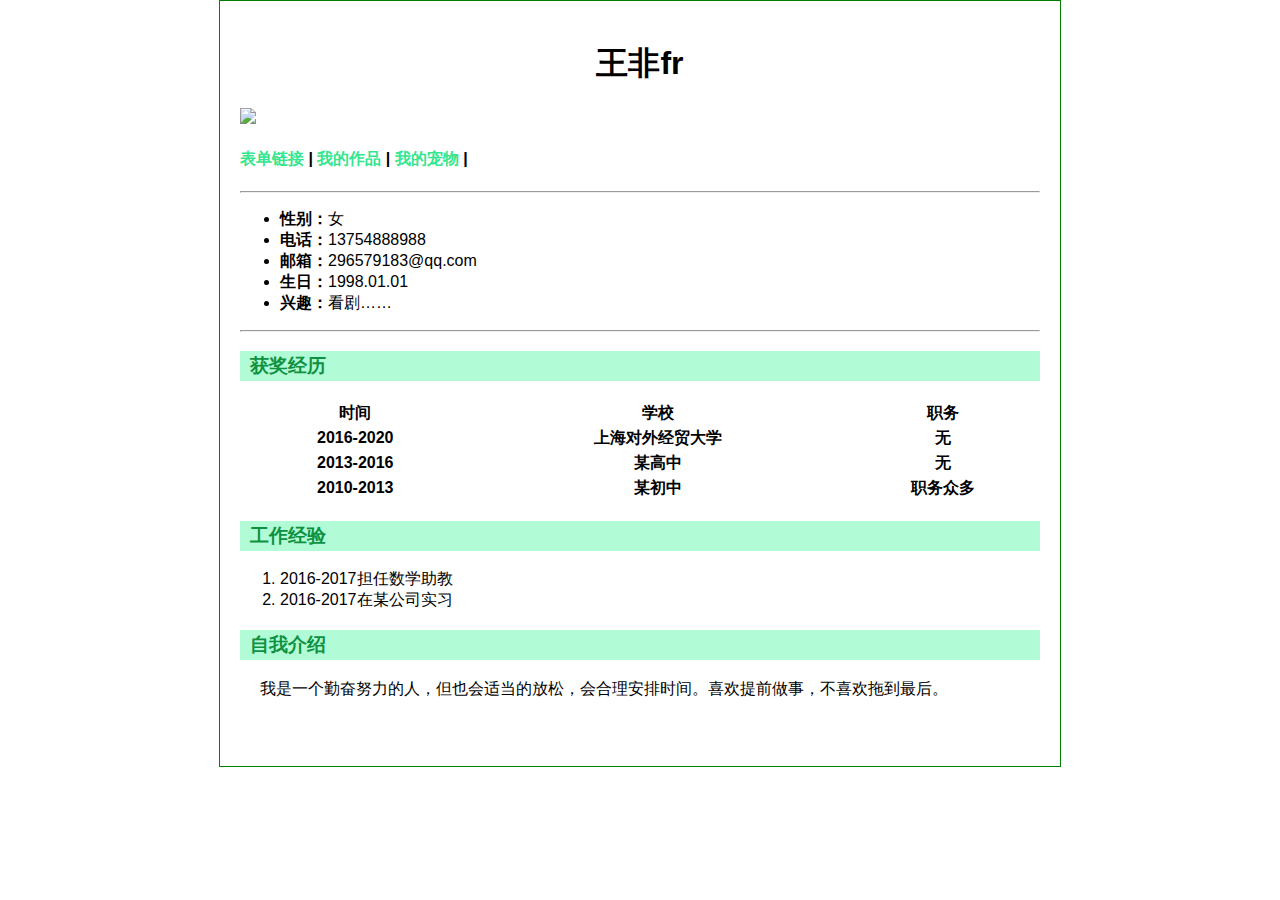
==== index.html @ 865efe7f "wxfa0508" ====
<!DOCTYPE html>
<html lang="en">

<head>
    <meta charset="UTF-8">
    <meta name="viewport" content="width=device-width, initial-scale=1.0">
    <meta http-equiv="X-UA-Compatible" content="ie=edge">
    <title>个人简历</title>
    <link rel="stylesheet" href="style.css">
</head>

<body>
    <div class="container">
        <h1>王非fr</h1>
        <div class="dt">
            <img src="http://pic.qqtn.com/up/2018-3/15200406532657529.jpg" width="300px">
        </div>
        <h4>
            <a href="form.html">表单链接</a> |
            <a href="https://ss1.baidu.com/6ONXsjip0QIZ8tyhnq/it/u=1300640185,1110847015&fm=58">我的作品</a> |
            <a href="https://ss0.baidu.com/6ONWsjip0QIZ8tyhnq/it/u=1853832225,307688784&fm=5">我的宠物</a> |
        </h4>
        <hr>
        <ul>
            <li>
                <b>性别：</b>女
            </li>
            <li>
                <b>电话：</b>13754888988
            </li>
            <li>
                <b>邮箱：</b>296579183@qq.com
            </li>
            <li>
                <b>生日：</b>1998.01.01
            </li>
            <li>
                <b>兴趣：</b>看剧……
            </li>

        </ul>
        <hr>
        <h3 id="blue">获奖经历</h3>
        <table style="width:100%">
            <tr>
                <td>时间</td>
                <td>学校</td>
                <td>职务</td>
            </tr>
            <tr>
                <td>2016-2020</td>
                <td>上海对外经贸大学</td>
                <td>无</td>
            </tr>
            <tr>
                <td>2013-2016</td>
                <td>某高中</td>
                <td>无</td>
            </tr>
            <tr>
                <td>2010-2013</td>
                <td>某初中</td>
                <td>职务众多</td>
            </tr>

        </table>
        <h3>工作经验</h3>
        <ol>
            <li>2016-2017担任数学助教</li>
            <li>2016-2017在某公司实习</li>
        </ol>
        <h3>自我介绍</h3>
        <p>我是一个勤奋努力的人，但也会适当的放松，会合理安排时间。喜欢提前做事，不喜欢拖到最后。</p>

    </div>


</body>

</html>
---- style.css ----
body{
    font-family: -apple-system, BlinkMacSystemFont, "Segoe UI", Roboto, "Helvetica Neue", Helvetica, "PingFang SC", "Hiragino Sans GB", "Microsoft YaHei", SimSun, sans-serif;
    margin: 0px;
    padding: 0px;
}
h1{
    text-align:center;
}
a{
    text-decoration: none;
    color: rgb(52, 230, 141);
}
h3{
    background-color:rgb(177, 252, 215);
    color:rgb(14, 146, 65);
    line-height: 30px;
    padding-left:10px;
}

p{
    text-indent: 20px;
}
table{
    text-align: center;
    font-weight:bold;
}

.container { 
    margin: 30px auto;
    border:1px solid green;
    padding:20px 20px 50px;
    width: 800px;
    margin-top: 0;
    background-image: url("http://t2.hddhhn.com/uploads/tu/201707/521/83.jpg");
    background-repeat:no-repeat;
}
.dt{
    text-align: left;
}
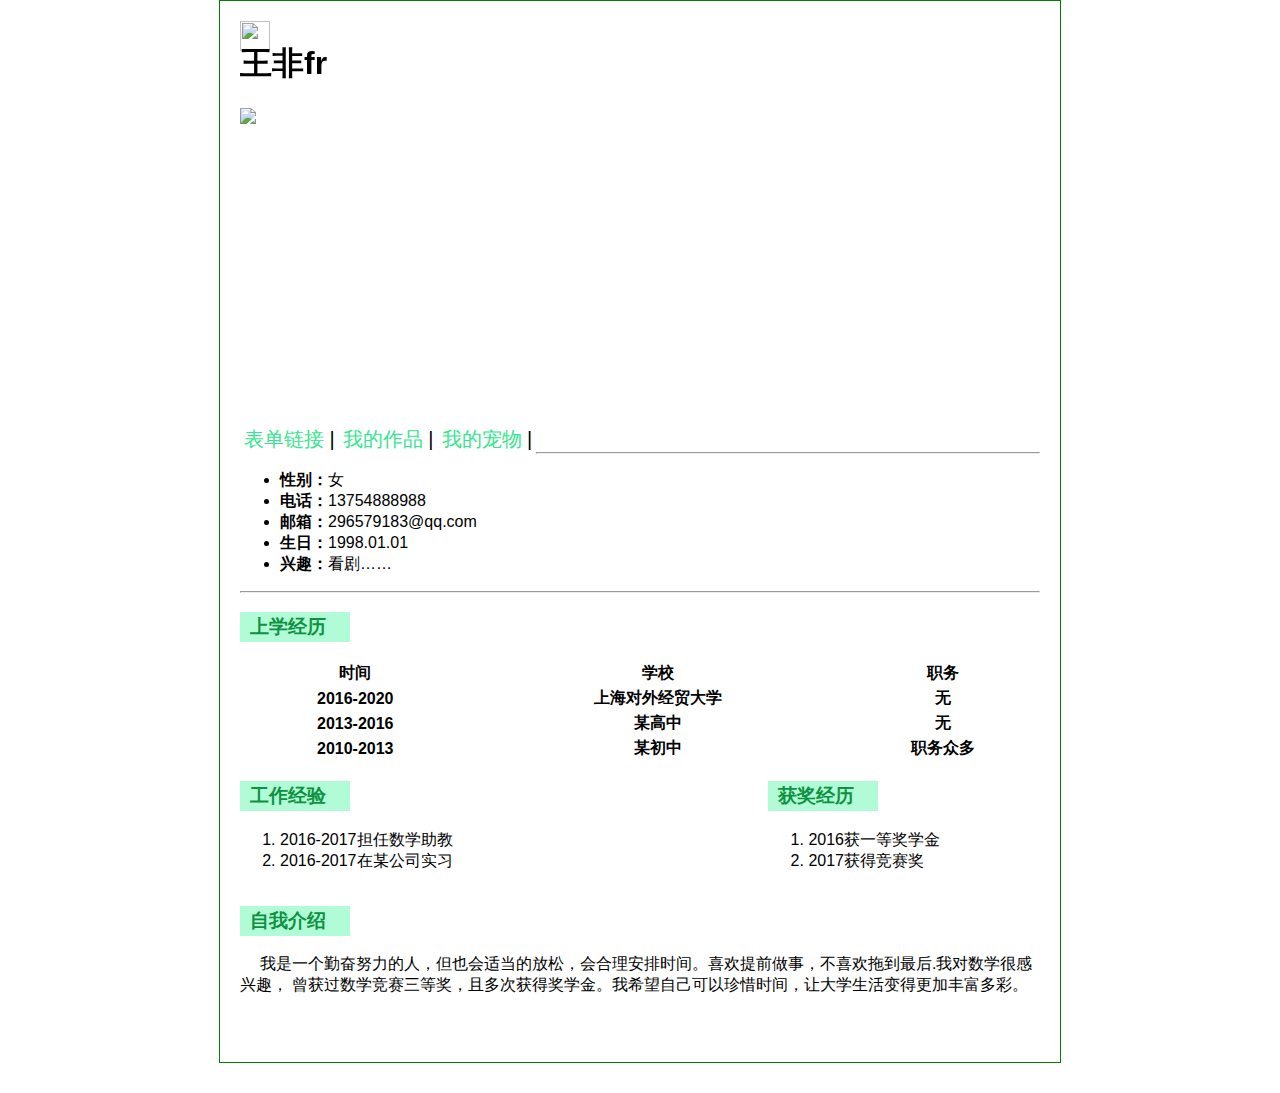
==== commit 19e35d40: "index.html" ====
--- a/index.html
+++ b/index.html
@@ -11,15 +11,26 @@
 
 <body>
     <div class="container">
-        <h1>王非fr</h1>
+        <div class="fix">
+            <img src=" https://ss1.bdstatic.com/70cFvXSh_Q1YnxGkpoWK1HF6hhy/it/u=1238345471,2967395876&fm=27&gp=0.jpg" height="30px"
+                width="30px">
+        </div>
+        <div class="catn">
+            <h1>王非fr</h1>
+        </div>
+
         <div class="dt">
             <img src="http://pic.qqtn.com/up/2018-3/15200406532657529.jpg" width="300px">
         </div>
-        <h4>
-            <a href="form.html">表单链接</a> |
-            <a href="https://ss1.baidu.com/6ONXsjip0QIZ8tyhnq/it/u=1300640185,1110847015&fm=58">我的作品</a> |
-            <a href="https://ss0.baidu.com/6ONWsjip0QIZ8tyhnq/it/u=1853832225,307688784&fm=5">我的宠物</a> |
-        </h4>
+        <br>
+        <div class="lj left">
+            <a href="form.html">表单链接 </a> |</div>
+        <div class="lj left">
+            <a href="https://ss1.baidu.com/6ONXsjip0QIZ8tyhnq/it/u=1300640185,1110847015&fm=58"> 我的作品 </a> | </div>
+        <div class="lj left">
+            <a href="https://ss0.baidu.com/6ONWsjip0QIZ8tyhnq/it/u=1853832225,307688784&fm=5"> 我的宠物 </a> | </div>
+
+        <br>
         <hr>
         <ul>
             <li>
@@ -40,7 +51,8 @@
 
         </ul>
         <hr>
-        <h3 id="blue">获奖经历</h3>
+        <h3 class="h3">上学经历</h3>
+
         <table style="width:100%">
             <tr>
                 <td>时间</td>
@@ -64,17 +76,366 @@
             </tr>
 
         </table>
-        <h3>工作经验</h3>
-        <ol>
-            <li>2016-2017担任数学助教</li>
-            <li>2016-2017在某公司实习</li>
-        </ol>
-        <h3>自我介绍</h3>
-        <p>我是一个勤奋努力的人，但也会适当的放松，会合理安排时间。喜欢提前做事，不喜欢拖到最后。</p>
-
+        <div class="l">
+            <h3>工作经验</h3>
+            <ol>
+                <li>2016-2017担任数学助教</li>
+                <li>2016-2017在某公司实习</li>
+                <br>
+            </ol>
+        </div>
+
+        <div class="right">
+            <h3>获奖经历</h3>
+            <ol>
+                <li>2016获一等奖学金</li>
+                <li>2017获得竞赛奖</li>
+            </ol>
+        </div>
+        <h3 class="clear h3">自我介绍</h3>
+        <p> 我是一个勤奋努力的人，但也会适当的放松，会合理安排时间。喜欢提前做事，不喜欢拖到最后.我对数学很感兴趣， 曾获过数学竞赛三等奖，且多次获得奖学金。我希望自己可以珍惜时间，让大学生活变得更加丰富多彩。
+        </p>
+        <style>
+            .dt {
+                width: 300px;
+                height: 300px;
+                transition: width 2s, height 2s;
+                -moz-transition: width 2s, height 2s, -moz-transform 2s;
+                /* Firefox 4 */
+                -webkit-transition: width 2s, height 2s, -webkit-transform 2s;
+                /* Safari and Chrome */
+                -o-transition: width 2s, height 2s, -o-transform 2s;
+                /* Opera */
+            }
+
+            .dt:hover {
+                transform: rotate(180deg);
+                -moz-transform: rotate(180deg);
+                /* Firefox 4 */
+                -webkit-transform: rotate(180deg);
+                /* Safari and Chrome */
+                -o-transform: rotate(180deg);
+                /* Opera */
+            }
+
+            .h3 {
+                background-color: rgb(177, 252, 215);
+                color: rgb(14, 146, 65);
+                line-height: 30px;
+                padding-left: 10px;
+                width: 100px;
+                transition: width 2s;
+            }
+
+            .h3:hover {
+                background-color: rgb(177, 252, 215);
+                color: rgb(14, 146, 65);
+                line-height: 30px;
+                padding-left: 10px;
+                width: 800px;
+            }
+
+            .lj {
+                font-size: 20px;
+            }
+
+            .lj:hover {
+                font-size: 25px;
+            }
+        </style>
+        <style>
+            .catn {
+                position: relative;
+                -webkit-animation: mymove 5s infinite;
+                /* Chrome, Safari, Opera */
+                animation: mymove 5s infinite;
+            }
+
+            /* Chrome, Safari, Opera */
+
+            @-webkit-keyframes mymove {
+                0% {
+                    left: 0px;
+                }
+                50% {
+                    left: 25%;
+                    text-shadow: 10px 20px 30px rgb(64, 81, 231);
+                }
+                100% {
+                    left: 40%;
+                    text-shadow: 10px 20px 30px rgb(22, 37, 172);
+                }
+            }
+
+            /* Standard syntax */
+
+            @keyframes mymove {
+                0% {
+                    left: 0px;
+                }
+                50% {
+                    left: 25%;
+                    text-shadow: 10px 20px 30px rgb(64, 81, 231);
+                }
+                100% {
+                    left: 40%;
+                    text-shadow: 10px 20px 30px rgb(22, 37, 172);
+                }
+            }
+
+            .left {
+                position: relative;
+                -moz-animation: myfirst 5s;
+                /* Firefox */
+                -webkit-animation: myfirst 5s;
+                /* Safari and Chrome */
+                -o-animation: myfirst 5s;
+                /* Opera */
+            }
+
+            @keyframes myfirst {
+                0% {
+                    left: 0px;
+                    top: 0px;
+                }
+                25% {
+                    left: 200px;
+                    top: 0px;
+                }
+                50% {
+                    left: 200px;
+                    top: 200px;
+                }
+                75% {
+                    left: 0px;
+                    top: 200px;
+                }
+                100% {
+                    left: 0px;
+                    top: 0px;
+                }
+            }
+
+            @-moz-keyframes myfirst
+            /* Firefox */
+
+                {
+                0% {
+                    left: 0px;
+                    top: 0px;
+                }
+                25% {
+                    left: 200px;
+                    top: 0px;
+                }
+                50% {
+                    left: 200px;
+                    top: 200px;
+                }
+                75% {
+                    left: 0px;
+                    top: 200px;
+                }
+                100% {
+                    left: 0px;
+                    top: 0px;
+                }
+            }
+
+            @-webkit-keyframes myfirst
+            /* Safari and Chrome */
+
+                {
+                0% {
+                    left: 0px;
+                    top: 0px;
+                }
+                25% {
+                    left: 200px;
+                    top: 0px;
+                }
+                50% {
+                    left: 200px;
+                    top: 200px;
+                }
+                75% {
+                    left: 0px;
+                    top: 200px;
+                }
+                100% {
+                    left: 0px;
+                    top: 0px;
+                }
+            }
+
+            @-o-keyframes myfirst
+            /* Opera */
+
+                {
+                0% {
+                    left: 0px;
+                    top: 0px;
+                }
+                25% {
+                    left: 200px;
+                    top: 0px;
+                }
+                50% {
+                    left: 200px;
+                    top: 200px;
+                }
+                75% {
+                    left: 0px;
+                    top: 200px;
+                }
+                100% {
+                    left: 0px;
+                    top: 0px;
+                }
+            }
+
+            .l {
+                position: relative;
+                -moz-animation: myl 5s;
+                /* Firefox */
+                -webkit-animation: myl 10s;
+                /* Safari and Chrome */
+                -o-animation: myl 5s;
+                /* Opera */
+            }
+
+            @keyframes myl {
+                0% {
+                    bottom: 0px;
+                }
+
+                50% {
+                    bottom: 200px;
+                }
+
+                100% {
+                    bottom: 0px;
+                }
+            }
+
+            @-moz-keyframes myl {
+                /* Firefox */
+                0% {
+                    bottom: 0px;
+                }
+
+                50% {
+                    bottom: 200px;
+                }
+
+                100% {
+                    bottom: 0px;
+                }
+            }
+
+            @-webkit-keyframes myl {
+                /* Safari and Chrome */
+                0% {
+                    bottom: 0px;
+                }
+
+                50% {
+                    bottom: 200px;
+                }
+
+                100% {
+                    bottom: 0px;
+                }
+            }
+
+            @-o-keyframes myl {
+                /* Opera */
+                0% {
+                    bottom: 0px;
+                }
+
+                50% {
+                    bottom: 200px;
+                }
+
+                100% {
+                    bottom: 0px;
+                }
+            }
+
+            .right {
+                position: relative;
+                -moz-animation: myr 5s;
+                /* Firefox */
+                -webkit-animation: myr 10s;
+                /* Safari and Chrome */
+                -o-animation: myr 5s;
+                /* Opera */
+            }
+
+            @keyframes myr {
+                0% {
+                    bottom: 0px;
+                }
+
+                50% {
+                    bottom: 200px;
+                }
+
+                100% {
+                    bottom: 0px;
+                }
+            }
+
+            @-moz-keyframes myr {
+                /* Firefox */
+                0% {
+                    bottom: 0px;
+                }
+
+                50% {
+                    bottom: 200px;
+                }
+
+                100% {
+                    bottom: 0px;
+                }
+            }
+
+            @-webkit-keyframes myr {
+                /* Safari and Chrome */
+                0% {
+                    bottom: 0px;
+                }
+
+                50% {
+                    bottom: 200px;
+                }
+
+                100% {
+                    bottom: 0px;
+                }
+            }
+
+            @-o-keyframes myr {
+                /* Opera */
+                0% {
+                    bottom: 0px;
+                }
+
+                50% {
+                    bottom: 200px;
+                }
+
+                100% {
+                    bottom: 0px;
+                }
+            }
+        </style>
     </div>
 
 
+
 </body>
 
 </html>--- a/style.css
+++ b/style.css
@@ -1,40 +1,85 @@
-body{
+body {
     font-family: -apple-system, BlinkMacSystemFont, "Segoe UI", Roboto, "Helvetica Neue", Helvetica, "PingFang SC", "Hiragino Sans GB", "Microsoft YaHei", SimSun, sans-serif;
     margin: 0px;
     padding: 0px;
 }
-h1{
-    text-align:center;
+
+
+
+h3 {
+    background-color: rgb(177, 252, 215);
+    color: rgb(14, 146, 65);
+    width: 100px;
+    line-height: 30px;
+    padding-left: 10px;
 }
-a{
+
+a {
     text-decoration: none;
     color: rgb(52, 230, 141);
 }
-h3{
-    background-color:rgb(177, 252, 215);
-    color:rgb(14, 146, 65);
-    line-height: 30px;
-    padding-left:10px;
+
+.left {
+    float: left;
+    padding: 0px 4px;
 }
 
-p{
+.l {
+    float: left;
+}
+
+.right {
+    float: right;
+    padding: 0px 100px;
+}
+
+p {
     text-indent: 20px;
 }
-table{
+
+table {
     text-align: center;
-    font-weight:bold;
+    font-weight: bold;
 }
 
-.container { 
+.clear {
+    clear: both;
+}
+
+.container {
     margin: 30px auto;
-    border:1px solid green;
-    padding:20px 20px 50px;
+    border: 1px solid green;
+    padding: 20px 20px 50px;
     width: 800px;
     margin-top: 0;
     background-image: url("http://t2.hddhhn.com/uploads/tu/201707/521/83.jpg");
-    background-repeat:no-repeat;
 }
-.dt{
+
+.dt {
     text-align: left;
 }
+.fix{
+    position: fixed;
 
+}
+@media(max-width:800px) {
+    .dt {
+        text-align: justify;
+        width: 200px;
+    }
+    .container {
+        border: 1px solid green;
+        width: 100%;
+        background-image: url("http://t2.hddhhn.com/uploads/tu/201707/521/82.jpg");
+        background-repeat: initial;
+    }
+    table {
+        width: 95%;
+        margin: 10 auto;
+    }
+    h3 {
+        width: 95%;
+        margin: 10 auto;
+        background-color: initial;
+    }
+}
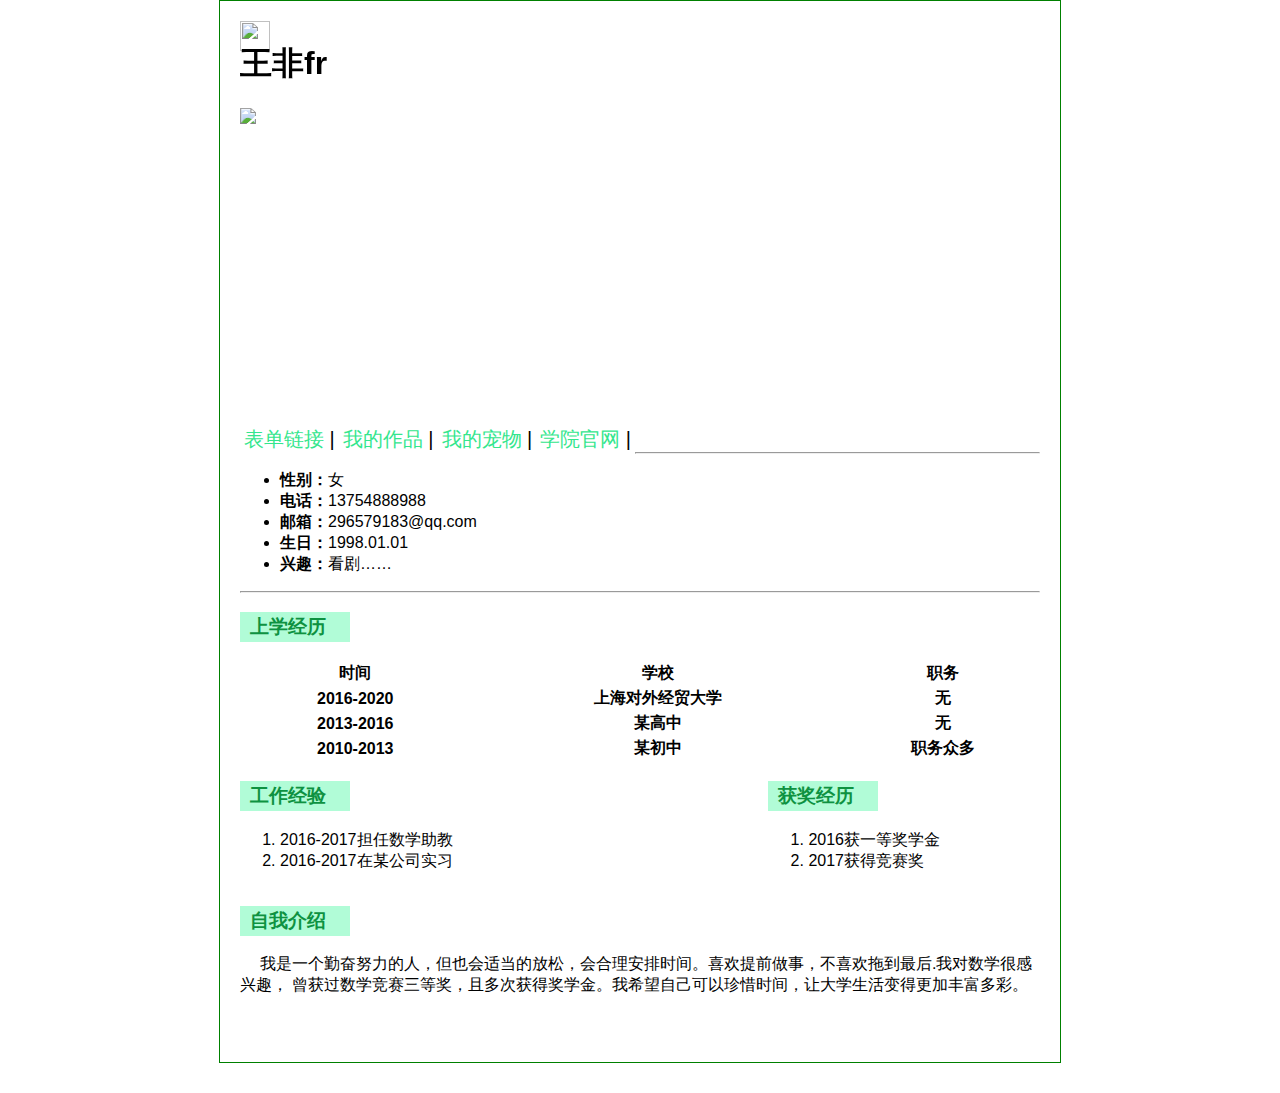
==== commit 51a375e6: "index2" ====
--- a/index.html
+++ b/index.html
@@ -29,6 +29,8 @@
             <a href="https://ss1.baidu.com/6ONXsjip0QIZ8tyhnq/it/u=1300640185,1110847015&fm=58"> 我的作品 </a> | </div>
         <div class="lj left">
             <a href="https://ss0.baidu.com/6ONWsjip0QIZ8tyhnq/it/u=1853832225,307688784&fm=5"> 我的宠物 </a> | </div>
+        <div class="lj left">
+            <a href="index2.html"> 学院官网</a> | </div>
 
         <br>
         <hr>
